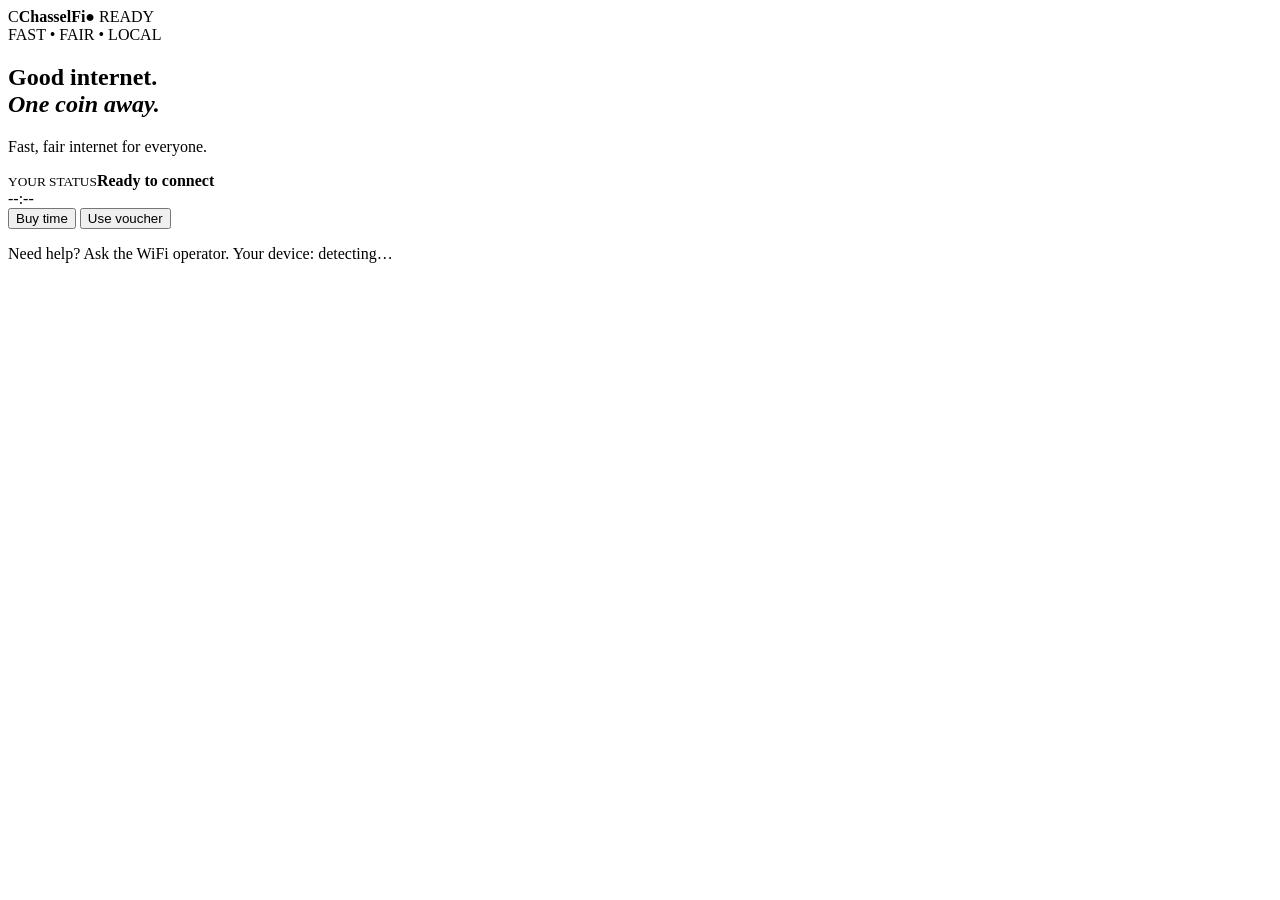
==== web/portal.html @ e14f9583 "Update" ====
<!doctype html>
<html lang="en">
<head>
  <meta charset="utf-8">
  <meta name="viewport" content="width=device-width, initial-scale=1">
  <meta name="theme-color" content="#07110e">
  <title>Connect · ChasselFi</title>
  <link rel="stylesheet" href="/vendor/bootstrap.min.css">
  <link rel="stylesheet" href="/styles.css">
</head>
<body class="portal-body" data-bs-theme="dark">
  <main class="portal-shell container">
    <header class="portal-brand"><span class="brand-mark">C</span><strong id="portal-shop">ChasselFi</strong><span class="secure-chip">● READY</span></header>
    <section class="portal-hero">
      <span class="eyebrow">FAST • FAIR • LOCAL</span>
      <h1>Good internet.<br><em>One coin away.</em></h1>
      <p id="portal-message">Fast, fair internet for everyone.</p>
    </section>
    <section class="portal-card">
      <div class="portal-status"><span class="pulse-dot"></span><div><small>YOUR STATUS</small><strong>Ready to connect</strong></div><span id="portal-clock">--:--</span></div>
      <div class="portal-tabs nav nav-pills nav-fill" role="tablist">
        <button class="nav-link active" data-portal-tab="time">Buy time</button>
        <button class="nav-link" data-portal-tab="voucher">Use voucher</button>
      </div>
      <div id="portal-panel"></div>
    </section>
    <p class="portal-help">Need help? Ask the WiFi operator. Your device: <span id="device-id">detecting…</span></p>
  </main>
  <script src="/vendor/bootstrap.bundle.min.js"></script>
  <script src="/portal.js" defer></script>
</body>
</html>
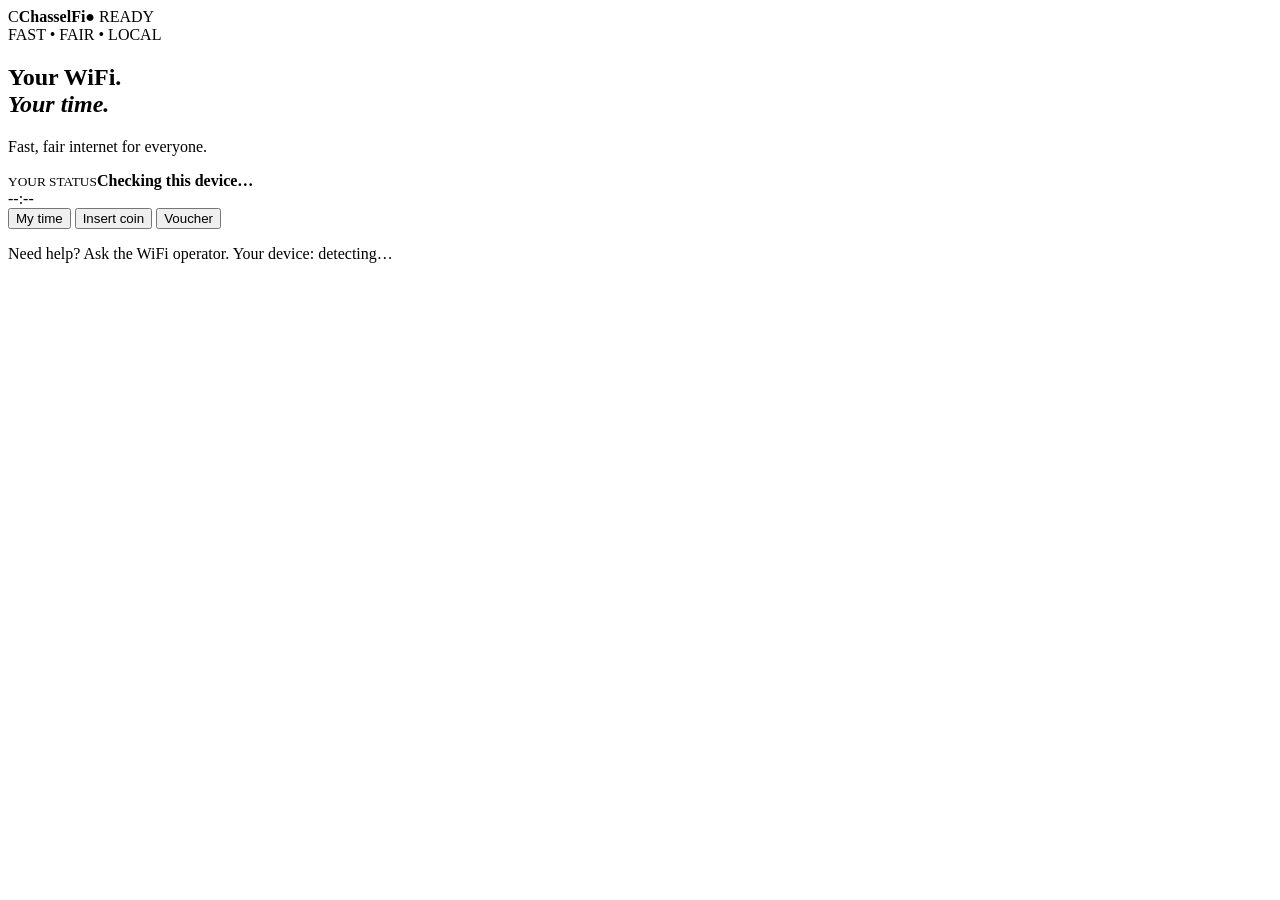
==== commit 453bcd25: "major upgrade" ====
--- a/web/portal.html
+++ b/web/portal.html
@@ -13,20 +13,21 @@
     <header class="portal-brand"><span class="brand-mark">C</span><strong id="portal-shop">ChasselFi</strong><span class="secure-chip">● READY</span></header>
     <section class="portal-hero">
       <span class="eyebrow">FAST • FAIR • LOCAL</span>
-      <h1>Good internet.<br><em>One coin away.</em></h1>
+      <h1>Your WiFi.<br><em>Your time.</em></h1>
       <p id="portal-message">Fast, fair internet for everyone.</p>
     </section>
     <section class="portal-card">
-      <div class="portal-status"><span class="pulse-dot"></span><div><small>YOUR STATUS</small><strong>Ready to connect</strong></div><span id="portal-clock">--:--</span></div>
+      <div class="portal-status"><span class="pulse-dot"></span><div><small>YOUR STATUS</small><strong>Checking this device…</strong></div><span id="portal-clock">--:--</span></div>
       <div class="portal-tabs nav nav-pills nav-fill" role="tablist">
-        <button class="nav-link active" data-portal-tab="time">Buy time</button>
-        <button class="nav-link" data-portal-tab="voucher">Use voucher</button>
+        <button class="nav-link active" data-portal-tab="status">My time</button>
+        <button class="nav-link" data-portal-tab="coin">Insert coin</button>
+        <button class="nav-link" data-portal-tab="voucher">Voucher</button>
       </div>
       <div id="portal-panel"></div>
     </section>
     <p class="portal-help">Need help? Ask the WiFi operator. Your device: <span id="device-id">detecting…</span></p>
   </main>
   <script src="/vendor/bootstrap.bundle.min.js"></script>
-  <script src="/portal.js" defer></script>
+  <script src="/portal.js?v=2" defer></script>
 </body>
 </html>
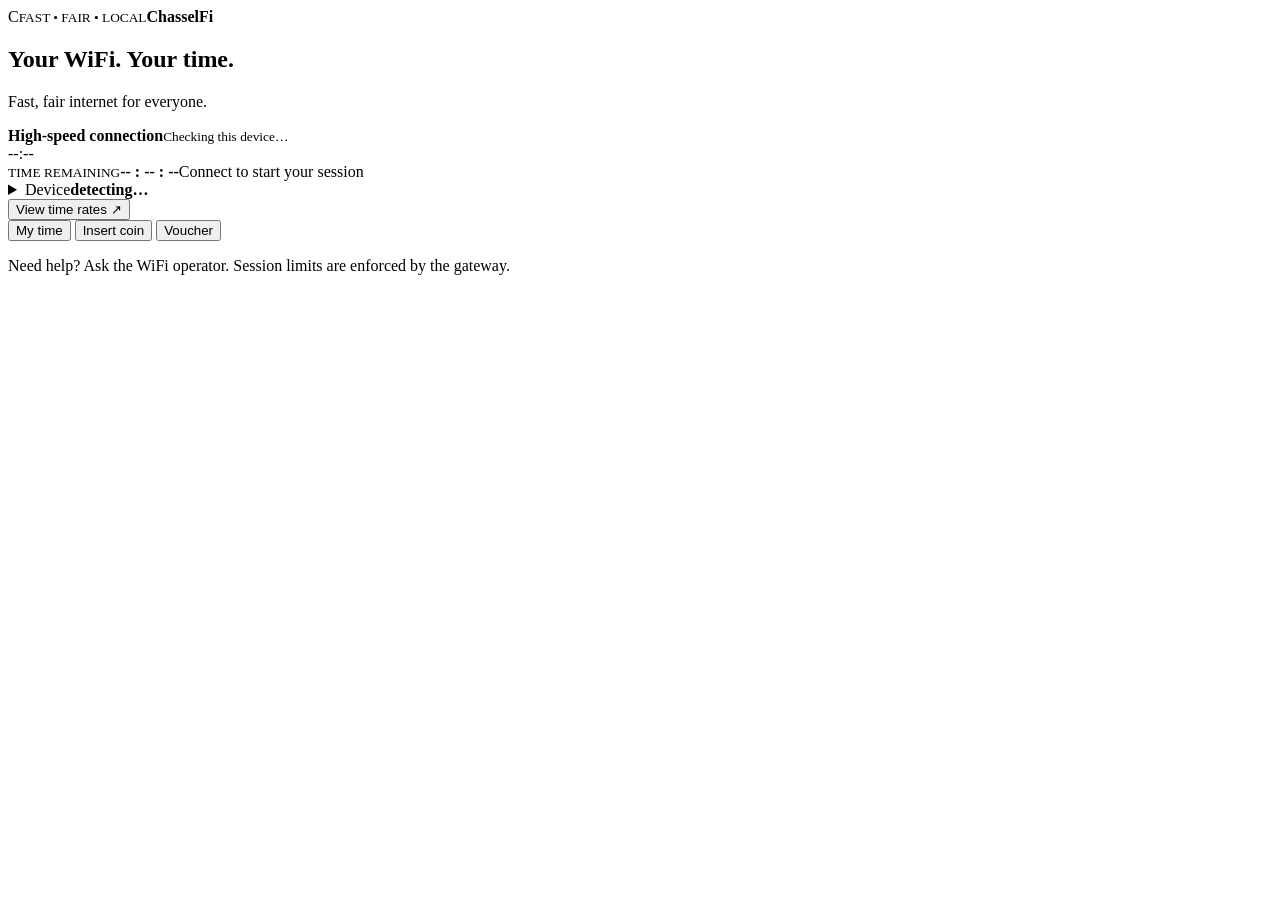
==== commit 35a6d1ed: "Upgrade" ====
--- a/web/portal.html
+++ b/web/portal.html
@@ -9,25 +9,31 @@
   <link rel="stylesheet" href="/styles.css">
 </head>
 <body class="portal-body" data-bs-theme="dark">
-  <main class="portal-shell container">
-    <header class="portal-brand"><span class="brand-mark">C</span><strong id="portal-shop">ChasselFi</strong><span class="secure-chip">● READY</span></header>
-    <section class="portal-hero">
-      <span class="eyebrow">FAST • FAIR • LOCAL</span>
-      <h1>Your WiFi.<br><em>Your time.</em></h1>
-      <p id="portal-message">Fast, fair internet for everyone.</p>
-    </section>
-    <section class="portal-card">
-      <div class="portal-status"><span class="pulse-dot"></span><div><small>YOUR STATUS</small><strong>Checking this device…</strong></div><span id="portal-clock">--:--</span></div>
+  <main class="portal-shell portal-kiosk">
+    <section class="portal-card portal-kiosk-card">
+      <div class="portal-cover">
+        <img class="portal-cover-image" id="portal-banner" alt="" hidden>
+        <div class="portal-cover-shade"></div>
+        <div class="portal-cover-brand"><span class="brand-mark" id="portal-logo-fallback">C</span><img class="portal-logo-image" id="portal-logo" alt="" hidden><span><small id="portal-eyebrow">FAST • FAIR • LOCAL</small><strong id="portal-shop">ChasselFi</strong></span><i></i></div>
+        <div class="portal-cover-copy"><h1 id="portal-headline">Your WiFi. Your time.</h1><p id="portal-message">Fast, fair internet for everyone.</p></div>
+      </div>
+      <div class="portal-kiosk-content">
+      <div class="connection-banner portal-status"><span class="pulse-dot"></span><div><strong id="portal-status-label">High-speed connection</strong><small>Checking this device…</small></div><span id="portal-clock">--:--</span></div>
+      <section class="remaining-card" id="remaining-summary"><small>TIME REMAINING</small><strong>-- : -- : --</strong><span>Connect to start your session</span></section>
+      <details class="device-details" id="portal-device"><summary><span>Device</span><strong id="device-id">detecting…</strong></summary><dl><div><dt>IP address</dt><dd id="device-ip">Checking…</dd></div><div><dt>Gateway</dt><dd>10.0.0.1</dd></div></dl></details>
+      <button class="rate-modal-button rate-modal-wide" id="show-rates-top" type="button">View time rates <span>↗</span></button>
       <div class="portal-tabs nav nav-pills nav-fill" role="tablist">
         <button class="nav-link active" data-portal-tab="status">My time</button>
         <button class="nav-link" data-portal-tab="coin">Insert coin</button>
         <button class="nav-link" data-portal-tab="voucher">Voucher</button>
       </div>
       <div id="portal-panel"></div>
+      </div>
     </section>
-    <p class="portal-help">Need help? Ask the WiFi operator. Your device: <span id="device-id">detecting…</span></p>
+    <p class="portal-help">Need help? Ask the WiFi operator. Session limits are enforced by the gateway.</p>
   </main>
+  <dialog id="portal-rates-dialog" class="portal-dialog"><div class="dialog-head"><div><span class="eyebrow">TIME PACKAGES</span><h2>Choose what fits</h2></div><button data-close-rates>×</button></div><div class="fas-rate-grid" id="portal-modal-rates"></div></dialog>
   <script src="/vendor/bootstrap.bundle.min.js"></script>
-  <script src="/portal.js?v=2" defer></script>
+  <script src="/portal.js?v=3" defer></script>
 </body>
 </html>
